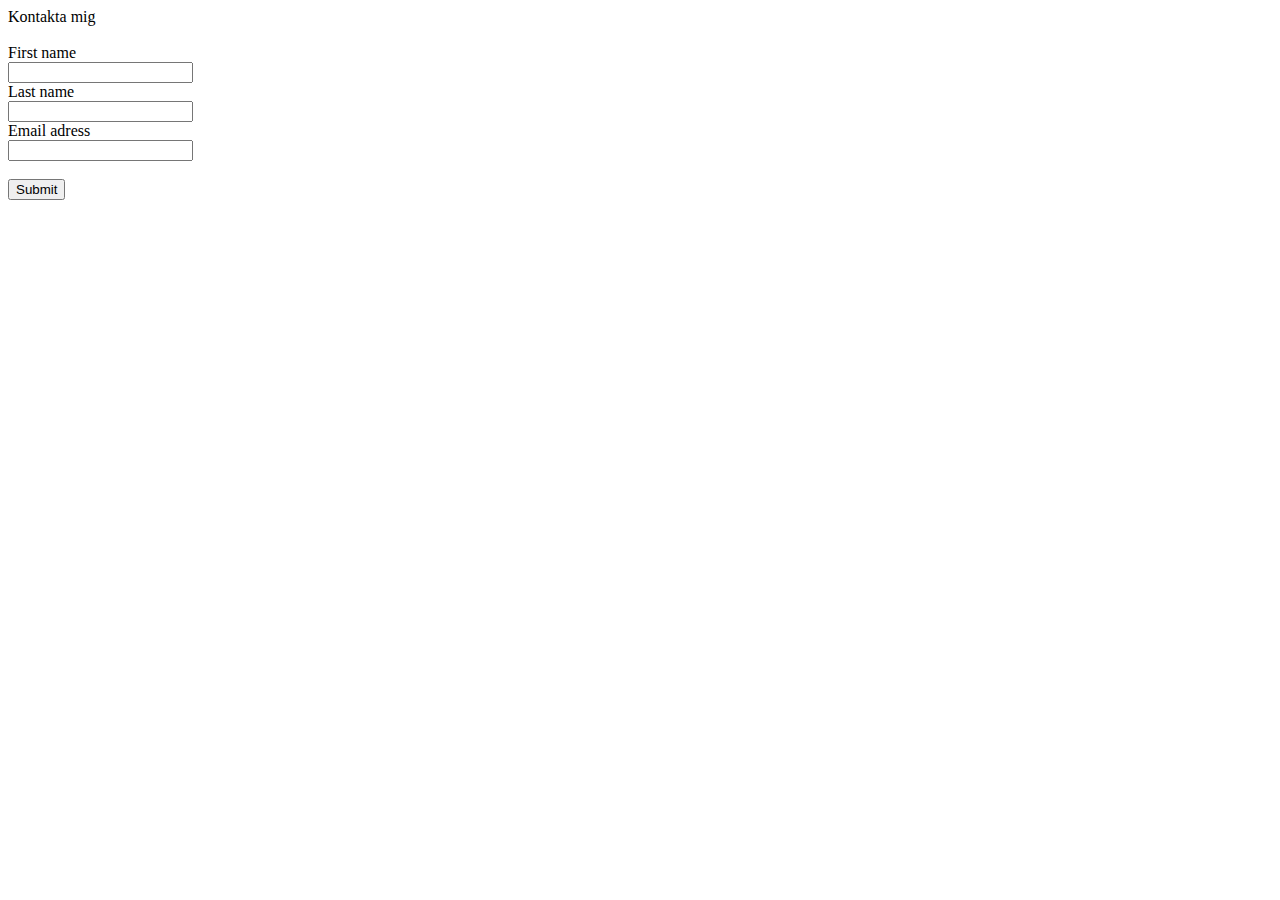
==== Kontaktat.mig.html @ 756b1825 "First" ====
<!DOCTYPE html>
<html lang="en">

<head>
    <meta charset="UTF-8">
    <meta name="viewport" content="width=device-width, initial-scale=1.0">
    <link rel="stylesheet" href="/Projekt/Style.css">
    <title>Document</title>
</head>

<body>
    <div class="kontakt">
        <div><form action="/Projekt/Kontaktat.mig.html">
        <label for="contactme">Kontakta mig</label><br><br>
        <label for="fname">First name</label><br>
        <input type="text" id="fname" name="fname"><br>
        <label for="lname">Last name</label><br>
        <input type="text" id="lname" name="lname"><br>
        <label for="email">Email adress</label><br>
        <input type="text" id="email" name="email"><br><br>
        <input type="submit" value="Submit">
    </form>
</div>
    </div>
</body>

</html>
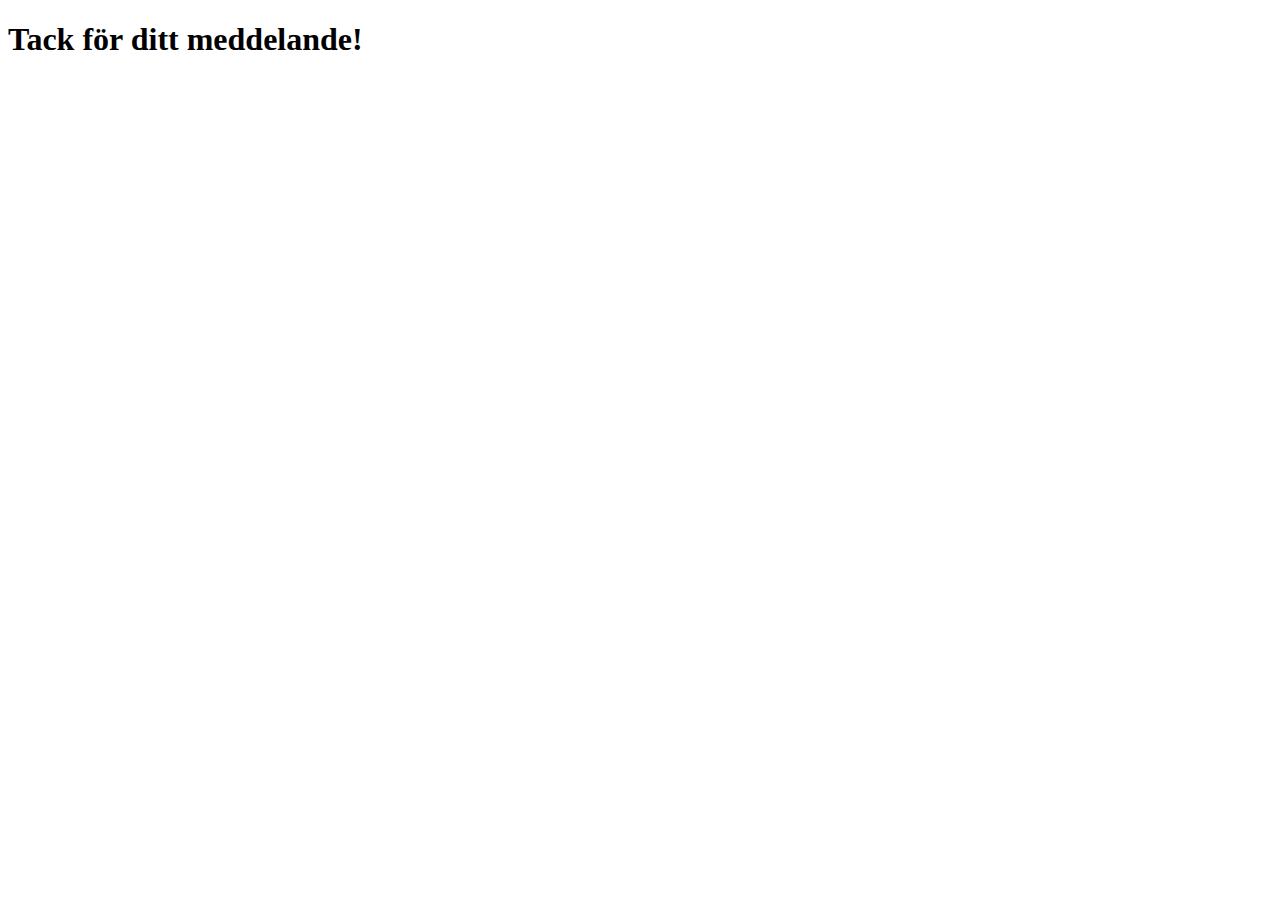
==== commit e424f72c: "Kontaktat.mig.html" ====
--- a/Kontaktat.mig.html
+++ b/Kontaktat.mig.html
@@ -4,24 +4,14 @@
 <head>
     <meta charset="UTF-8">
     <meta name="viewport" content="width=device-width, initial-scale=1.0">
-    <link rel="stylesheet" href="/Projekt/Style.css">
-    <title>Document</title>
+    
+    <title>Ernesto Neyra pPortfolio</title>
 </head>
 
 <body>
-    <div class="kontakt">
-        <div><form action="/Projekt/Kontaktat.mig.html">
-        <label for="contactme">Kontakta mig</label><br><br>
-        <label for="fname">First name</label><br>
-        <input type="text" id="fname" name="fname"><br>
-        <label for="lname">Last name</label><br>
-        <input type="text" id="lname" name="lname"><br>
-        <label for="email">Email adress</label><br>
-        <input type="text" id="email" name="email"><br><br>
-        <input type="submit" value="Submit">
-    </form>
-</div>
-    </div>
+   
+<h1>Tack för ditt meddelande!</h1>
+
 </body>
 
 </html>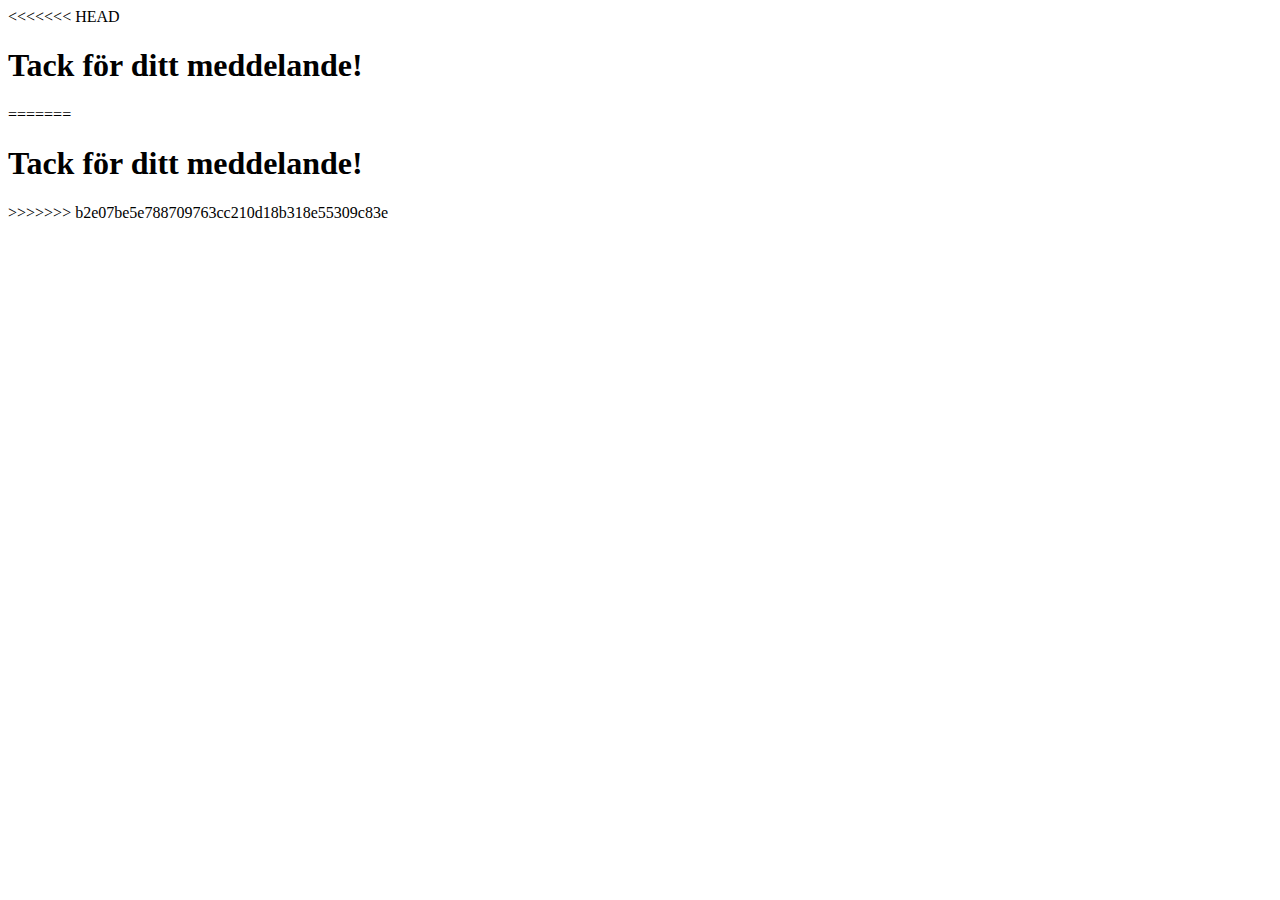
==== commit 40000413: "Merge branch 'main' of https://github.com/ernestoneyra/Projekt into Sub-branch" ====
--- a/Kontaktat.mig.html
+++ b/Kontaktat.mig.html
@@ -1,3 +1,4 @@
+<<<<<<< HEAD
 <!DOCTYPE html>
 <html lang="en">
 
@@ -14,4 +15,22 @@
 
 </body>
 
+=======
+<!DOCTYPE html>
+<html lang="en">
+
+<head>
+    <meta charset="UTF-8">
+    <meta name="viewport" content="width=device-width, initial-scale=1.0">
+    
+    <title>Ernesto Neyra pPortfolio</title>
+</head>
+
+<body>
+   
+<h1>Tack för ditt meddelande!</h1>
+
+</body>
+
+>>>>>>> b2e07be5e788709763cc210d18b318e55309c83e
 </html>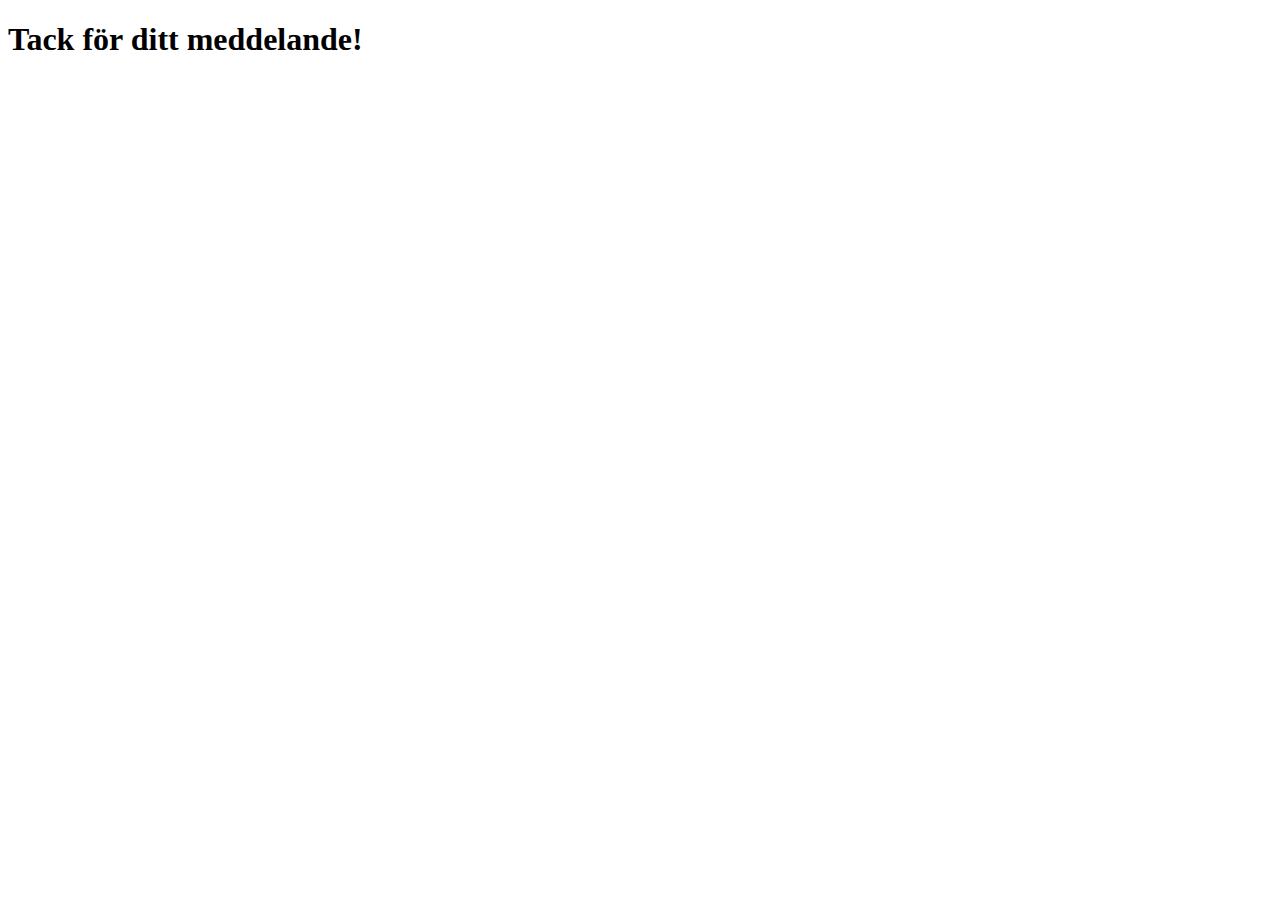
==== commit 500c569e: "Index.html" ====
--- a/Kontaktat.mig.html
+++ b/Kontaktat.mig.html
@@ -1,4 +1,3 @@
-<<<<<<< HEAD
 <!DOCTYPE html>
 <html lang="en">
 
@@ -15,22 +14,4 @@
 
 </body>
 
-=======
-<!DOCTYPE html>
-<html lang="en">
-
-<head>
-    <meta charset="UTF-8">
-    <meta name="viewport" content="width=device-width, initial-scale=1.0">
-    
-    <title>Ernesto Neyra pPortfolio</title>
-</head>
-
-<body>
-   
-<h1>Tack för ditt meddelande!</h1>
-
-</body>
-
->>>>>>> b2e07be5e788709763cc210d18b318e55309c83e
 </html>